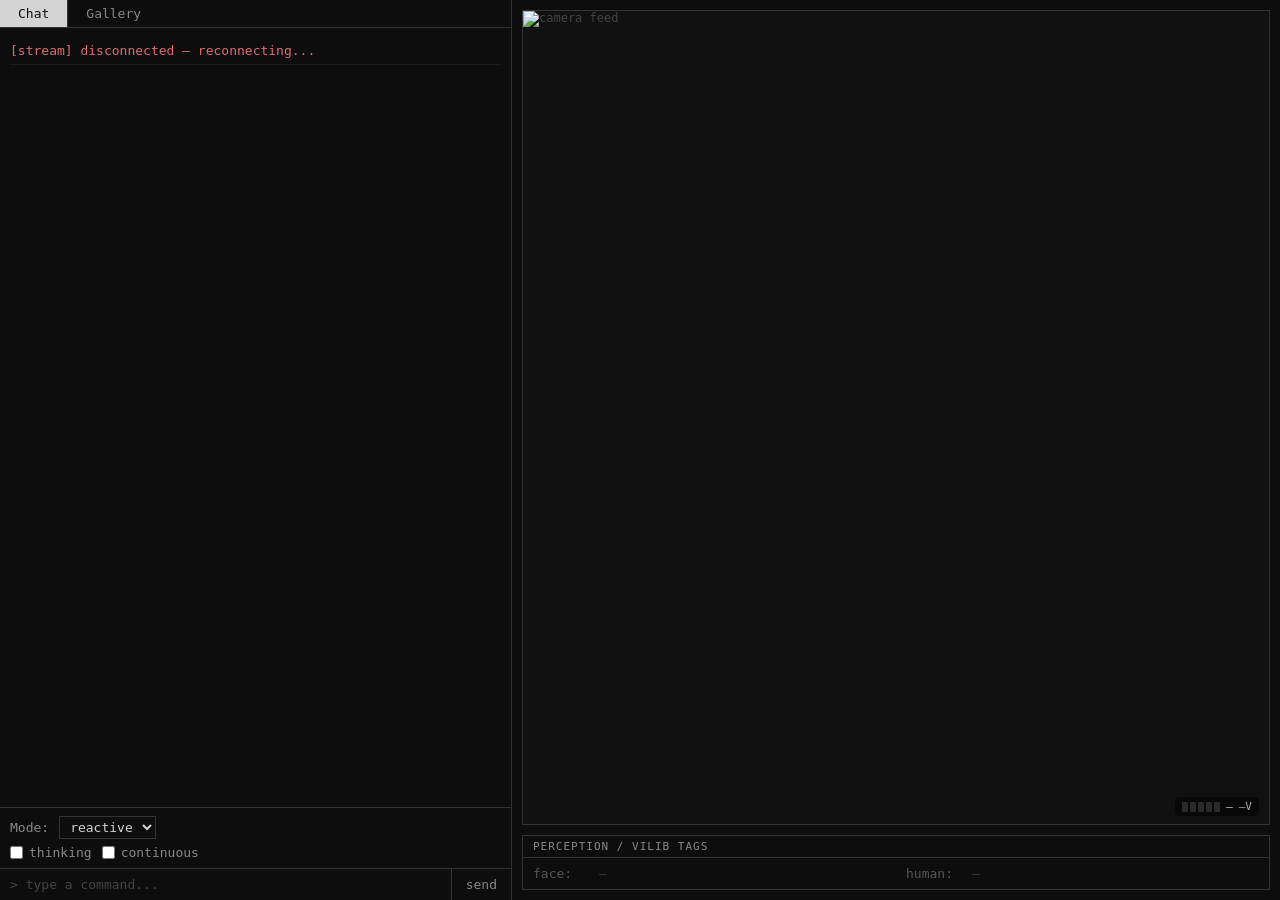
==== core/static/index.html @ 22a7875f "refactor: rename Chotu codebase to PALIV framework Structural-only refactor — substrate for the IDLE" ====
<!DOCTYPE html>
<html lang="en">
<head>
  <meta charset="UTF-8">
  <meta name="viewport" content="width=device-width, initial-scale=1.0">
  <title>Chotu Control Panel</title>
  <style>
    *, *::before, *::after {
      box-sizing: border-box;
      margin: 0;
      padding: 0;
    }

    html, body {
      height: 100%;
      overflow: hidden;
      background: #0d0d0d;
      color: #d4d4d4;
      font-family: monospace;
      font-size: 13px;
    }

    /* ── Top layout ─────────────────────────────────────── */
    .layout {
      display: flex;
      height: 100vh;
      width: 100vw;
    }

    /* ── LEFT PANE ───────────────────────────────────────── */
    .left-pane {
      width: 40%;
      min-width: 320px;
      display: flex;
      flex-direction: column;
      border-right: 1px solid #333;
    }

    /* Tabs */
    .tabs {
      display: flex;
      border-bottom: 1px solid #333;
      flex-shrink: 0;
    }

    .tab {
      padding: 6px 18px;
      cursor: pointer;
      border-right: 1px solid #333;
      background: transparent;
      color: #888;
      font-family: monospace;
      font-size: 13px;
      border-top: none;
      border-left: none;
      border-bottom: none;
      outline: none;
    }

    .tab:last-child {
      border-right: none;
    }

    .tab.active {
      background: #d4d4d4;
      color: #0d0d0d;
    }

    /* Tab content panels */
    .tab-panel {
      display: none;
      flex: 1;
      overflow: hidden;
      flex-direction: column;
    }

    .tab-panel.active {
      display: flex;
    }

    /* Event log */
    .event-log {
      flex: 1;
      overflow-y: auto;
      padding: 10px;
      line-height: 1.7;
    }

    .event-log::-webkit-scrollbar {
      width: 6px;
    }

    .event-log::-webkit-scrollbar-track {
      background: #0d0d0d;
    }

    .event-log::-webkit-scrollbar-thumb {
      background: #333;
    }

    /* Event row styles */
    .ev { padding: 2px 0; border-bottom: 1px solid #1a1a1a; word-break: break-word; }
    .ev-user     { color: #d4d4d4; }
    .ev-think    { color: #6b9bd2; }
    .ev-monologue { color: #aaaaaa; font-style: italic; }
    .ev-speak    { color: #7ec87e; }
    .ev-tool     { color: #888; }
    .ev-estop    { color: #e06c75; }
    .ev-mode     { color: #c678dd; }

    /* Legacy event classes (kept for compatibility) */
    .event { margin-bottom: 2px; }
    .event-user   { color: #d4d4d4; }
    .event-think  { color: #6b9bd2; }
    .event-tool   { color: #888; }
    .event-speak  { color: #7ec87e; }

    /* Gallery grid */
    .gallery-grid {
      display: grid;
      grid-template-columns: 1fr 1fr;
      gap: 8px;
      padding: 10px;
      overflow-y: auto;
      flex: 1;
    }

    .gallery-grid::-webkit-scrollbar {
      width: 6px;
    }

    .gallery-grid::-webkit-scrollbar-track {
      background: #0d0d0d;
    }

    .gallery-grid::-webkit-scrollbar-thumb {
      background: #333;
    }

    .gallery-thumb {
      border: 1px solid #333;
      aspect-ratio: 4 / 3;
      background: #1a1a1a;
      display: flex;
      flex-direction: column;
      align-items: center;
      justify-content: center;
      color: #555;
      font-size: 11px;
      gap: 6px;
    }

    .gallery-thumb .thumb-icon {
      font-size: 22px;
      color: #333;
    }

    .gallery-item {
      border: 1px solid #333;
      background: #1a1a1a;
      overflow: hidden;
    }

    .gallery-label {
      padding: 4px 6px;
      color: #666;
      font-size: 11px;
      border-top: 1px solid #222;
      white-space: nowrap;
      overflow: hidden;
      text-overflow: ellipsis;
    }

    .gallery-empty {
      grid-column: 1 / -1;
      text-align: center;
      color: #444;
      padding: 40px 0;
    }

    /* Mode controls */
    .controls-bar {
      border-top: 1px solid #333;
      padding: 8px 10px;
      flex-shrink: 0;
      display: flex;
      flex-direction: column;
      gap: 6px;
    }

    .controls-row {
      display: flex;
      align-items: center;
      gap: 10px;
      flex-wrap: wrap;
    }

    .controls-label {
      color: #888;
      white-space: nowrap;
    }

    .mode-select {
      background: #0d0d0d;
      color: #d4d4d4;
      border: 1px solid #333;
      font-family: monospace;
      font-size: 13px;
      padding: 2px 6px;
      outline: none;
      cursor: pointer;
    }

    .mode-select option {
      background: #0d0d0d;
    }

    .checkbox-label {
      display: flex;
      align-items: center;
      gap: 6px;
      color: #888;
      cursor: pointer;
      user-select: none;
    }

    .checkbox-label input[type="checkbox"] {
      accent-color: #d4d4d4;
      cursor: pointer;
    }

    #goal-input {
      flex: 1;
      background: #0d0d0d;
      color: #d4d4d4;
      border: 1px solid #333;
      font-family: monospace;
      font-size: 13px;
      padding: 2px 6px;
      outline: none;
      min-width: 0;
    }

    #goal-input::placeholder {
      color: #444;
    }

    /* Input bar */
    .input-bar {
      border-top: 1px solid #333;
      display: flex;
      flex-shrink: 0;
    }

    .input-field {
      flex: 1;
      background: #0d0d0d;
      color: #d4d4d4;
      border: none;
      font-family: monospace;
      font-size: 13px;
      padding: 8px 10px;
      outline: none;
    }

    .input-field::placeholder {
      color: #444;
    }

    .send-btn {
      background: transparent;
      border: none;
      border-left: 1px solid #333;
      color: #888;
      font-family: monospace;
      font-size: 13px;
      padding: 8px 14px;
      cursor: pointer;
      white-space: nowrap;
    }

    .send-btn:hover {
      color: #d4d4d4;
      background: #1a1a1a;
    }

    /* ── RIGHT PANE ──────────────────────────────────────── */
    .right-pane {
      flex: 1;
      display: flex;
      flex-direction: column;
      padding: 10px;
      gap: 10px;
      overflow: hidden;
    }

    /* Camera feed */
    .camera-block {
      border: 1px solid #333;
      flex: 1;
      display: flex;
      align-items: center;
      justify-content: center;
      background: #111;
      color: #444;
      font-size: 12px;
      position: relative;
      min-height: 0;
      overflow: hidden;
    }

    .camera-label {
      text-align: center;
      line-height: 1.8;
    }

    .battery-overlay {
      position: absolute;
      bottom: 8px;
      right: 10px;
      display: flex;
      align-items: center;
      gap: 6px;
      background: rgba(0,0,0,0.55);
      border-radius: 4px;
      padding: 3px 7px;
      font-size: 11px;
      color: #ccc;
      pointer-events: none;
    }

    .battery-bar {
      display: flex;
      gap: 2px;
      align-items: center;
    }

    .battery-seg {
      width: 6px;
      height: 10px;
      background: #2a2a2a;
      border-radius: 1px;
    }

    .battery-seg.filled-green  { background: #4caf50; }
    .battery-seg.filled-yellow { background: #ffc107; }
    .battery-seg.filled-red    { background: #f44336; }

    #battery-volt {
      font-variant-numeric: tabular-nums;
      color: #aaa;
    }
    #battery-volt.sag {
      color: #ff5252;
      animation: sag-flash 0.6s ease-in-out infinite alternate;
    }
    @keyframes sag-flash {
      from { opacity: 1; }
      to   { opacity: 0.45; }
    }

    .camera-label .url {
      color: #333;
      font-size: 11px;
    }

    /* Perception block */
    .perception-block {
      border: 1px solid #333;
      flex-shrink: 0;
    }

    .perception-header {
      border-bottom: 1px solid #333;
      padding: 4px 10px;
      color: #888;
      font-size: 11px;
      text-transform: uppercase;
      letter-spacing: 1px;
    }

    .perception-grid {
      display: grid;
      grid-template-columns: 1fr 1fr;
      padding: 8px 10px;
      gap: 4px 20px;
    }

    .perception-row {
      display: flex;
      gap: 6px;
      align-items: baseline;
    }

    .perception-key {
      color: #555;
      white-space: nowrap;
      min-width: 60px;
    }

    .perception-val {
      color: #888;
    }

    .perception-val.none {
      color: #3a3a3a;
    }
  </style>
</head>
<body>

<div class="layout">

  <!-- ── LEFT PANE ──────────────────────────────────────── -->
  <div class="left-pane">

    <!-- Tabs -->
    <div class="tabs">
      <button class="tab active" onclick="switchTab('chat', this)">Chat</button>
      <button class="tab" onclick="switchTab('gallery', this)">Gallery</button>
    </div>

    <!-- Chat panel -->
    <div class="tab-panel active" id="panel-chat">
      <div class="event-log" id="event-log">
      </div>
    </div>

    <!-- Gallery panel -->
    <div class="tab-panel" id="panel-gallery">
      <div class="gallery-grid" id="gallery-grid">
        <div class="gallery-empty" id="gallery-empty">No images yet</div>
      </div>
    </div>

    <!-- Mode controls -->
    <div class="controls-bar">
      <div class="controls-row">
        <span class="controls-label">Mode:</span>
        <select class="mode-select" id="mode-select">
          <option value="reactive">reactive</option>
          <option value="goal">goal</option>
        </select>
        <input id="goal-input" type="text" placeholder="enter goal..." style="display:none;">
      </div>
      <div class="controls-row">
        <label class="checkbox-label">
          <input type="checkbox" id="thinking-checkbox"> thinking
        </label>
        <label class="checkbox-label">
          <input type="checkbox" id="continuous-checkbox"> continuous
        </label>
      </div>
    </div>

    <!-- Input bar -->
    <div class="input-bar">
      <input
        class="input-field"
        type="text"
        placeholder="&gt; type a command..."
        id="input-field"
        onkeydown="handleKey(event)"
      >
      <button class="send-btn" onclick="sendInput()">send</button>
    </div>

  </div>

  <!-- ── RIGHT PANE ─────────────────────────────────────── -->
  <div class="right-pane">

    <!-- Camera feed -->
    <div class="camera-block">
      <img id="camera-stream" src="/stream" alt="camera feed"
           style="width:100%;height:100%;object-fit:contain;display:block;">
      <div class="battery-overlay" id="battery-overlay">
        <div class="battery-bar" id="battery-bar">
          <div class="battery-seg" id="bat-s0"></div>
          <div class="battery-seg" id="bat-s1"></div>
          <div class="battery-seg" id="bat-s2"></div>
          <div class="battery-seg" id="bat-s3"></div>
          <div class="battery-seg" id="bat-s4"></div>
        </div>
        <span id="battery-pct">—</span>
        <span id="battery-volt">—V</span>
      </div>
    </div>

    <!-- Perception / vilib tags -->
    <div class="perception-block">
      <div class="perception-header">Perception / Vilib Tags</div>
      <div class="perception-grid">
        <div class="perception-row">
          <span class="perception-key">face:</span>
          <span class="perception-val none" id="perc-face">—</span>
        </div>
        <div class="perception-row">
          <span class="perception-key">human:</span>
          <span class="perception-val none" id="perc-human">—</span>
        </div>
      </div>
    </div>

  </div>

</div>

<script>
  // ── Tab switching ─────────────────────────────────────────
  var galleryLoaded = false;
  var pendingGalleryImages = []; // SSE images queued while gallery tab is inactive

  function switchTab(name, btn) {
    document.querySelectorAll('.tab').forEach(function(t) { t.classList.remove('active'); });
    document.querySelectorAll('.tab-panel').forEach(function(p) { p.classList.remove('active'); });
    btn.classList.add('active');
    document.getElementById('panel-' + name).classList.add('active');

    if (name === 'gallery') {
      loadGallery();
    }
  }

  // ── Chat input ────────────────────────────────────────────
  function handleKey(e) {
    if (e.key === 'Enter') sendInput();
  }

  function sendInput() {
    var field = document.getElementById('input-field');
    var text = field.value.trim();
    if (!text) return;
    field.value = '';
    fetch('/chat', {
      method: 'POST',
      headers: { 'Content-Type': 'application/json' },
      body: JSON.stringify({ text: text })
    }).catch(function(err) {
      appendEvent('ev-tool', '[chat error] ' + err.message);
    });
  }

  // ── Append event row ──────────────────────────────────────
  function appendEvent(cls, text) {
    var log = document.getElementById('event-log');
    var div = document.createElement('div');
    div.className = 'ev ' + cls;
    div.textContent = text;
    log.appendChild(div);
    log.scrollTop = log.scrollHeight;
  }

  // ── SSE event stream ──────────────────────────────────────
  var _sseConnected = false;

  function connectSSE() {
    var es = new EventSource('/events');

    es.onopen = function() {
      if (!_sseConnected) {
        _sseConnected = true;
      } else {
        appendEvent('ev-mode', '[stream] reconnected');
      }
    };

    es.onmessage = function(event) {
      var data;
      try {
        data = JSON.parse(event.data);
      } catch(e) {
        return;
      }

      var type = data.type;
      if (type === 'ping') return;

      if (type === 'user') {
        appendEvent('ev-user', '[user] ' + data.text);
      } else if (type === 'think') {
        appendEvent('ev-think', '[think] ' + data.text);
      } else if (type === 'monologue') {
        appendEvent('ev-monologue', '[thinks] ' + data.text);
      } else if (type === 'speak') {
        appendEvent('ev-speak', '[speak] "' + data.text + '"');
      } else if (type === 'tool_call') {
        var msg;
        if (data.ok) {
          msg = '[' + data.tool + '] ok=' + data.ok + ' ' + data.ms + 'ms';
        } else {
          msg = '[' + data.tool + '] ok=false error=' + (data.error || '?');
        }
        appendEvent('ev-tool', msg);
      } else if (type === 'image') {
        var item = makeGalleryItem(data.label, data.image_b64);
        var galleryPanel = document.getElementById('panel-gallery');
        if (galleryPanel.classList.contains('active')) {
          addGalleryItem(item);
        } else {
          pendingGalleryImages.push(item);
        }
      } else if (type === 'estop') {
        appendEvent('ev-estop', '[estop] ' + data.state + ' at ' + data.cm + 'cm');
      } else if (type === 'mode') {
        appendEvent('ev-mode', '[mode] switched to ' + data.mode);
      } else if (type === 'battery') {
        applyBattery(data.percent, data.voltage);
      }
    };

    es.onerror = function(e) {
      appendEvent('ev-estop', '[stream] disconnected — reconnecting...');
      es.close();
      setTimeout(connectSSE, 3000);
    };
  }

  connectSSE();

  // ── Mode dropdown ─────────────────────────────────────────
  var modeSelect = document.getElementById('mode-select');
  var goalInput = document.getElementById('goal-input');

  modeSelect.addEventListener('change', function() {
    var mode = modeSelect.value;
    if (mode === 'goal') {
      goalInput.style.display = '';
      goalInput.focus();
    } else {
      goalInput.style.display = 'none';
      fetch('/mode', {
        method: 'POST',
        headers: { 'Content-Type': 'application/json' },
        body: JSON.stringify({ mode: 'reactive' })
      }).catch(function() {});
    }
  });

  goalInput.addEventListener('keydown', function(e) {
    if (e.key === 'Enter') {
      var goalText = goalInput.value.trim();
      if (!goalText) return;
      fetch('/mode', {
        method: 'POST',
        headers: { 'Content-Type': 'application/json' },
        body: JSON.stringify({ mode: 'goal', goal_text: goalText })
      }).catch(function() {});
      goalInput.value = '';
    }
    if (e.key === 'Escape') {
      modeSelect.value = 'reactive';
      goalInput.style.display = 'none';
      fetch('/mode', {
        method: 'POST',
        headers: { 'Content-Type': 'application/json' },
        body: JSON.stringify({ mode: 'reactive' })
      }).catch(function() {});
    }
  });

  // ── Thinking checkbox ─────────────────────────────────────
  var thinkingCb = document.getElementById('thinking-checkbox');
  thinkingCb.addEventListener('change', function() {
    fetch('/thinking', {
      method: 'POST',
      headers: { 'Content-Type': 'application/json' },
      body: JSON.stringify({ enabled: thinkingCb.checked })
    }).catch(function() {});
  });

  // ── Continuous conversation checkbox ──────────────────────
  var continuousCb = document.getElementById('continuous-checkbox');
  continuousCb.addEventListener('change', function() {
    fetch('/stt', {
      method: 'POST',
      headers: { 'Content-Type': 'application/json' },
      body: JSON.stringify({ enabled: continuousCb.checked })
    }).catch(function() {});
  });

  // ── Perception polling ────────────────────────────────────
  function updatePerception() {
    fetch('/api/perception').then(function(r) {
      return r.json();
    }).then(function(data) {
      var result = (data && data.result) ? data.result : null;

      var faceEl = document.getElementById('perc-face');
      var humanEl = document.getElementById('perc-human');

      if (!result) {
        faceEl.textContent = '—';
        faceEl.className = 'perception-val none';
        humanEl.textContent = '—';
        humanEl.className = 'perception-val none';
        return;
      }

      var faceDetected = result.face && result.face.detected;
      faceEl.textContent = faceDetected ? 'detected' : 'not detected';
      faceEl.className = 'perception-val' + (faceDetected ? '' : ' none');

      var humanDetected = result.human && result.human.detected;
      humanEl.textContent = humanDetected ? 'detected' : 'not detected';
      humanEl.className = 'perception-val' + (humanDetected ? '' : ' none');
    }).catch(function() {
      // Leave last known values on error — don't blank them
    });
  }

  updatePerception();
  setInterval(updatePerception, 2000);

  // ── Battery overlay ───────────────────────────────────────
  // Driven by SSE 'battery' events (every BATTERY_POLL_INTERVAL on the brain).
  // Initial value still fetched once via /api/battery so the UI isn't blank
  // before the first SSE tick lands.
  var voltHistory = [];  // ring buffer of {t,v} for last ~30s; used as sag baseline
  var SAG_WINDOW_MS = 30000;
  var SAG_DROP_V = 0.4;

  function applyBattery(pct, voltage) {
    var pctEl = document.getElementById('battery-pct');
    var vEl = document.getElementById('battery-volt');
    if (pct == null || voltage == null) {
      pctEl.textContent = '—';
      vEl.textContent = '—V';
      vEl.classList.remove('sag');
      for (var i = 0; i < 5; i++) {
        document.getElementById('bat-s' + i).className = 'battery-seg';
      }
      return;
    }
    var pctRounded = Math.round(pct);
    pctEl.textContent = pctRounded + '%';
    vEl.textContent = voltage.toFixed(2) + 'V';
    var filled = Math.round(pctRounded / 20);
    var cls = pctRounded >= 50 ? 'filled-green' : pctRounded >= 20 ? 'filled-yellow' : 'filled-red';
    for (var j = 0; j < 5; j++) {
      document.getElementById('bat-s' + j).className = 'battery-seg' + (j < filled ? ' ' + cls : '');
    }

    // Sag detection: voltage dropped >SAG_DROP_V from the max seen in the last SAG_WINDOW_MS.
    var now = Date.now();
    voltHistory.push({ t: now, v: voltage });
    while (voltHistory.length && now - voltHistory[0].t > SAG_WINDOW_MS) {
      voltHistory.shift();
    }
    var baseline = voltHistory.reduce(function(m, x) { return x.v > m ? x.v : m; }, 0);
    if (baseline - voltage >= SAG_DROP_V) {
      vEl.classList.add('sag');
    } else {
      vEl.classList.remove('sag');
    }
  }

  function bootstrapBattery() {
    fetch('/api/battery').then(function(r) { return r.json(); }).then(function(data) {
      if (data && data.ok) {
        applyBattery(data.result.percent, data.result.voltage);
      }
    }).catch(function() {});
  }
  bootstrapBattery();

  // ── Gallery ───────────────────────────────────────────────
  function makeGalleryItem(label, image_b64) {
    var item = document.createElement('div');
    item.className = 'gallery-item';

    var img = document.createElement('img');
    img.src = 'data:image/jpeg;base64,' + image_b64;
    img.style.cssText = 'width:100%;display:block;';
    img.alt = label;

    var lbl = document.createElement('div');
    lbl.className = 'gallery-label';
    lbl.textContent = label;

    item.appendChild(img);
    item.appendChild(lbl);
    return item;
  }

  function addGalleryItem(item) {
    var grid = document.getElementById('gallery-grid');
    var empty = document.getElementById('gallery-empty');
    if (empty) {
      empty.remove();
    }
    grid.appendChild(item);
  }

  function loadGallery() {
    if (galleryLoaded) return;
    galleryLoaded = true;

    if (pendingGalleryImages.length > 0) {
      // SSE has already delivered images — just flush them, no fetch needed
      var batch = pendingGalleryImages.splice(0);
      batch.forEach(addGalleryItem);
    } else {
      // No SSE images yet — fetch from server
      fetch('/gallery').then(function(r) {
        return r.json();
      }).then(function(images) {
        if (!Array.isArray(images) || images.length === 0) return;
        var grid = document.getElementById('gallery-grid');
        var empty = document.getElementById('gallery-empty');
        if (empty) empty.remove();
        images.forEach(function(img) {
          grid.appendChild(makeGalleryItem(img.label, img.image_b64));
        });
      }).catch(function() {
        // Leave "No images yet" placeholder
      });
    }
  }
</script>

</body>
</html>
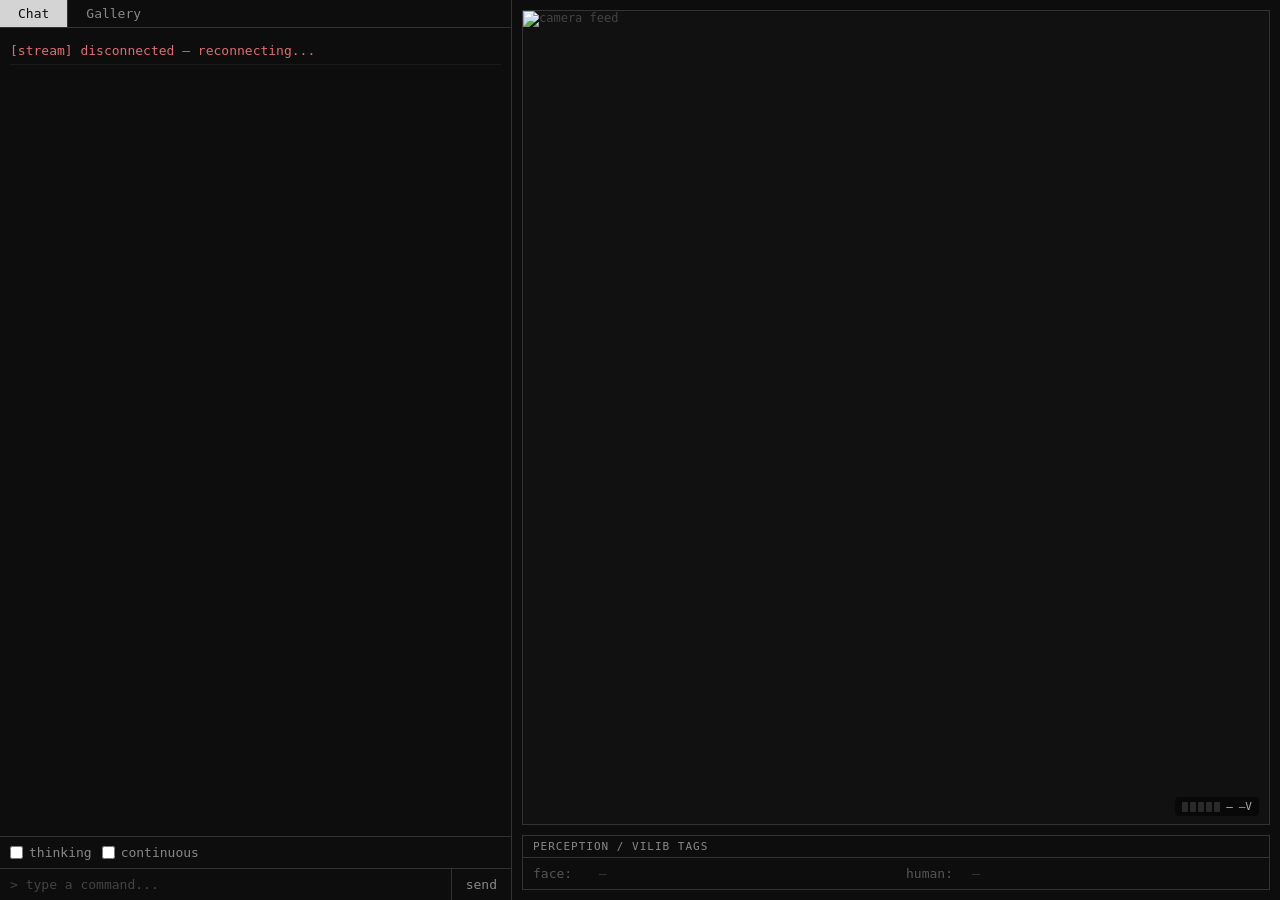
==== commit 7e26d41d: "refactor(gui): drop /mode endpoint and mode controls The IDLE/PLAY/LISTEN state machine was retired " ====
--- a/core/static/index.html
+++ b/core/static/index.html
@@ -100,13 +100,16 @@
 
     /* Event row styles */
     .ev { padding: 2px 0; border-bottom: 1px solid #1a1a1a; word-break: break-word; }
-    .ev-user     { color: #d4d4d4; }
-    .ev-think    { color: #6b9bd2; }
+    .ev-user      { color: #d4d4d4; }
+    .ev-think     { color: #6b9bd2; }
     .ev-monologue { color: #aaaaaa; font-style: italic; }
-    .ev-speak    { color: #7ec87e; }
-    .ev-tool     { color: #888; }
-    .ev-estop    { color: #e06c75; }
-    .ev-mode     { color: #c678dd; }
+    .ev-speak     { color: #7ec87e; }
+    .ev-tool      { color: #888; }
+    .ev-estop     { color: #e06c75; }
+    .ev-mode      { color: #c678dd; }
+    .ev-heartbeat { color: #2d2d2d; }
+    .ev-event     { color: #d4a017; }
+    .ev-boot      { color: #555; font-style: italic; }
 
     /* Legacy event classes (kept for compatibility) */
     .event { margin-bottom: 2px; }
@@ -200,21 +203,6 @@
       white-space: nowrap;
     }
 
-    .mode-select {
-      background: #0d0d0d;
-      color: #d4d4d4;
-      border: 1px solid #333;
-      font-family: monospace;
-      font-size: 13px;
-      padding: 2px 6px;
-      outline: none;
-      cursor: pointer;
-    }
-
-    .mode-select option {
-      background: #0d0d0d;
-    }
-
     .checkbox-label {
       display: flex;
       align-items: center;
@@ -227,22 +215,6 @@
     .checkbox-label input[type="checkbox"] {
       accent-color: #d4d4d4;
       cursor: pointer;
-    }
-
-    #goal-input {
-      flex: 1;
-      background: #0d0d0d;
-      color: #d4d4d4;
-      border: 1px solid #333;
-      font-family: monospace;
-      font-size: 13px;
-      padding: 2px 6px;
-      outline: none;
-      min-width: 0;
-    }
-
-    #goal-input::placeholder {
-      color: #444;
     }
 
     /* Input bar */
@@ -433,16 +405,8 @@
       </div>
     </div>
 
-    <!-- Mode controls -->
+    <!-- Controls -->
     <div class="controls-bar">
-      <div class="controls-row">
-        <span class="controls-label">Mode:</span>
-        <select class="mode-select" id="mode-select">
-          <option value="reactive">reactive</option>
-          <option value="goal">goal</option>
-        </select>
-        <input id="goal-input" type="text" placeholder="enter goal..." style="display:none;">
-      </div>
       <div class="controls-row">
         <label class="checkbox-label">
           <input type="checkbox" id="thinking-checkbox"> thinking
@@ -578,6 +542,15 @@
 
       if (type === 'user') {
         appendEvent('ev-user', '[user] ' + data.text);
+      } else if (type === 'boot') {
+        appendEvent('ev-boot', '[boot] ' + data.text);
+      } else if (type === 'heartbeat') {
+        appendEvent('ev-heartbeat', '· heartbeat');
+      } else if (type === 'event') {
+        appendEvent('ev-event', '[event] ' + data.text);
+      } else if (type === 'face') {
+        // face state changes are silent in the log — shown in status bar if added later
+        return;
       } else if (type === 'think') {
         appendEvent('ev-think', '[think] ' + data.text);
       } else if (type === 'monologue') {
@@ -618,47 +591,6 @@
 
   connectSSE();
 
-  // ── Mode dropdown ─────────────────────────────────────────
-  var modeSelect = document.getElementById('mode-select');
-  var goalInput = document.getElementById('goal-input');
-
-  modeSelect.addEventListener('change', function() {
-    var mode = modeSelect.value;
-    if (mode === 'goal') {
-      goalInput.style.display = '';
-      goalInput.focus();
-    } else {
-      goalInput.style.display = 'none';
-      fetch('/mode', {
-        method: 'POST',
-        headers: { 'Content-Type': 'application/json' },
-        body: JSON.stringify({ mode: 'reactive' })
-      }).catch(function() {});
-    }
-  });
-
-  goalInput.addEventListener('keydown', function(e) {
-    if (e.key === 'Enter') {
-      var goalText = goalInput.value.trim();
-      if (!goalText) return;
-      fetch('/mode', {
-        method: 'POST',
-        headers: { 'Content-Type': 'application/json' },
-        body: JSON.stringify({ mode: 'goal', goal_text: goalText })
-      }).catch(function() {});
-      goalInput.value = '';
-    }
-    if (e.key === 'Escape') {
-      modeSelect.value = 'reactive';
-      goalInput.style.display = 'none';
-      fetch('/mode', {
-        method: 'POST',
-        headers: { 'Content-Type': 'application/json' },
-        body: JSON.stringify({ mode: 'reactive' })
-      }).catch(function() {});
-    }
-  });
-
   // ── Thinking checkbox ─────────────────────────────────────
   var thinkingCb = document.getElementById('thinking-checkbox');
   thinkingCb.addEventListener('change', function() {
